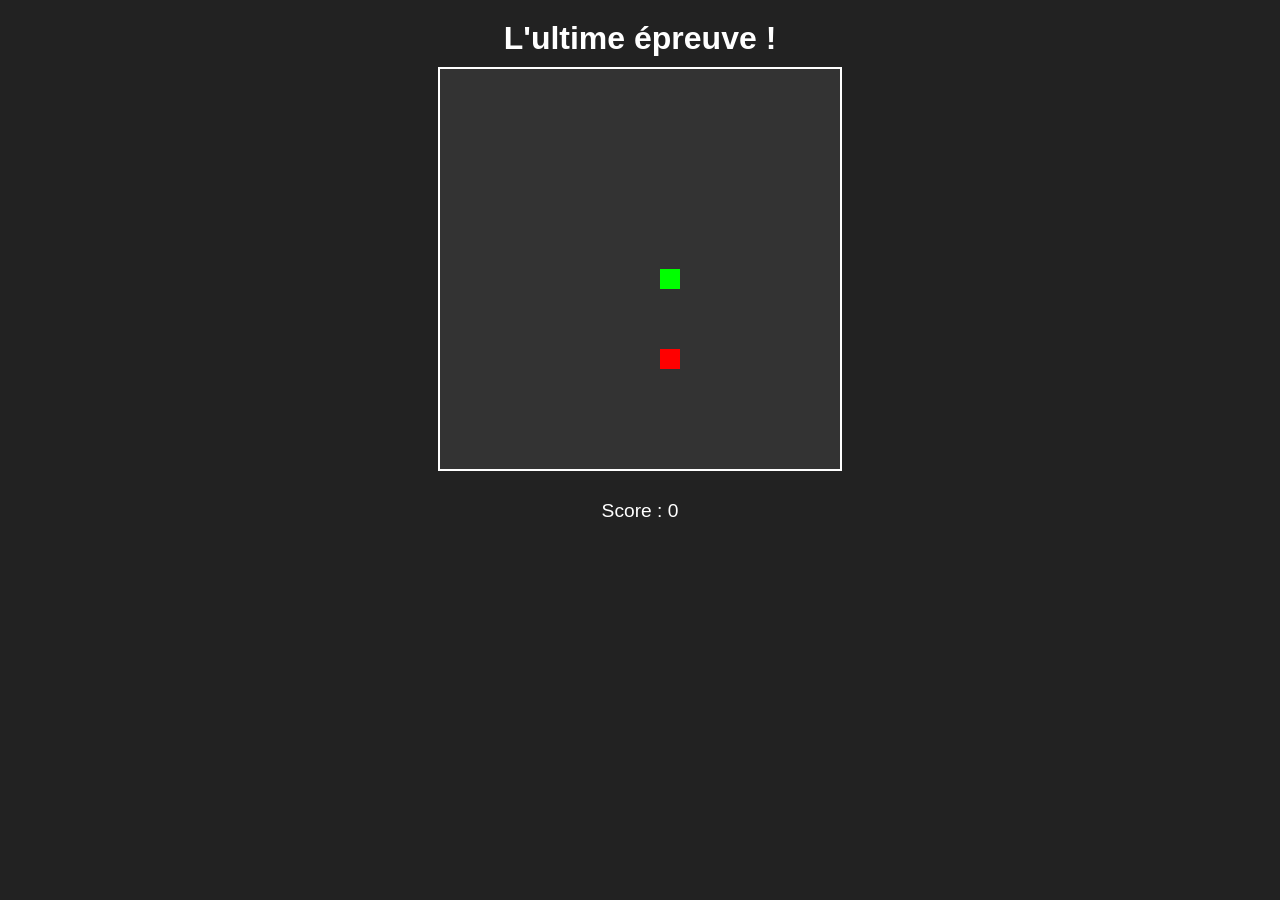
==== index.html @ 39d1f85e "Rename snake.html to index.html" ====
<!DOCTYPE html>
<html>
<head>
  <meta charset="UTF-8" />
  <title>Collecte un trésor</title>
  <link rel="stylesheet" href="snake.css" />
</head>
<body>
  <h1>L'ultime épreuve !</h1>
  <canvas id="gameCanvas" width="400" height="400"></canvas>
  <p id="score">Score : 0</p>
  <script src="snake.js"></script>
</body>
</html>
---- snake.css ----
body {
    margin: 0;
    padding: 0;
    background: 
#222;
    font-family: Arial, sans-serif;
    color: 
#fff;
    display: flex;
    flex-direction: column;
    align-items: center;
    justify-content: flex-start;
    height: 100vh;
  }
  
  h1 {
    margin-top: 20px;
    margin-bottom: 10px;
  }
  
  #gameCanvas {
    background: 
#333;
    border: 2px solid 
#fff;
    display: block;
    margin: 0 auto;
    margin-bottom: 10px;
  }
  
  #score {
    font-size: 1.2rem;
    margin-bottom: 20px;
  }
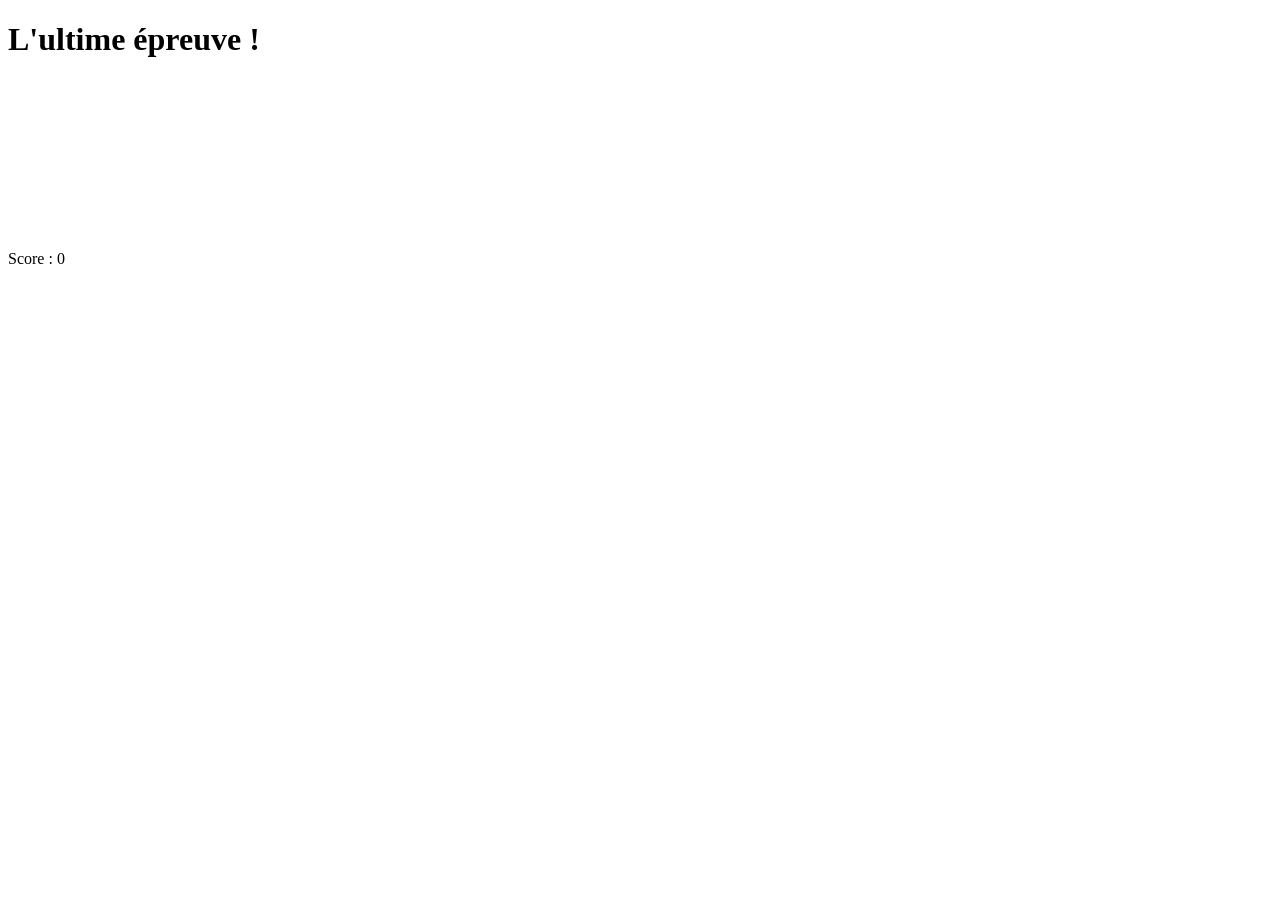
==== commit c95d3745: "Update HTML for responsive design and title change" ====
--- a/index.html
+++ b/index.html
@@ -2,13 +2,15 @@
 <html>
 <head>
   <meta charset="UTF-8" />
-  <title>Collecte un trésor</title>
-  <link rel="stylesheet" href="snake.css" />
+  <meta name="viewport" content="width=device-width, initial-scale=1.0" />
+  <title>Triomphe du serpent</title>
+  <link rel="stylesheet" href="responsive_snake.css" />
 </head>
 <body>
   <h1>L'ultime épreuve !</h1>
-  <canvas id="gameCanvas" width="400" height="400"></canvas>
+  <canvas id="gameCanvas"></canvas>
   <p id="score">Score : 0</p>
-  <script src="snake.js"></script>
+
+  <script src="responsive_snake.js"></script>
 </body>
 </html>
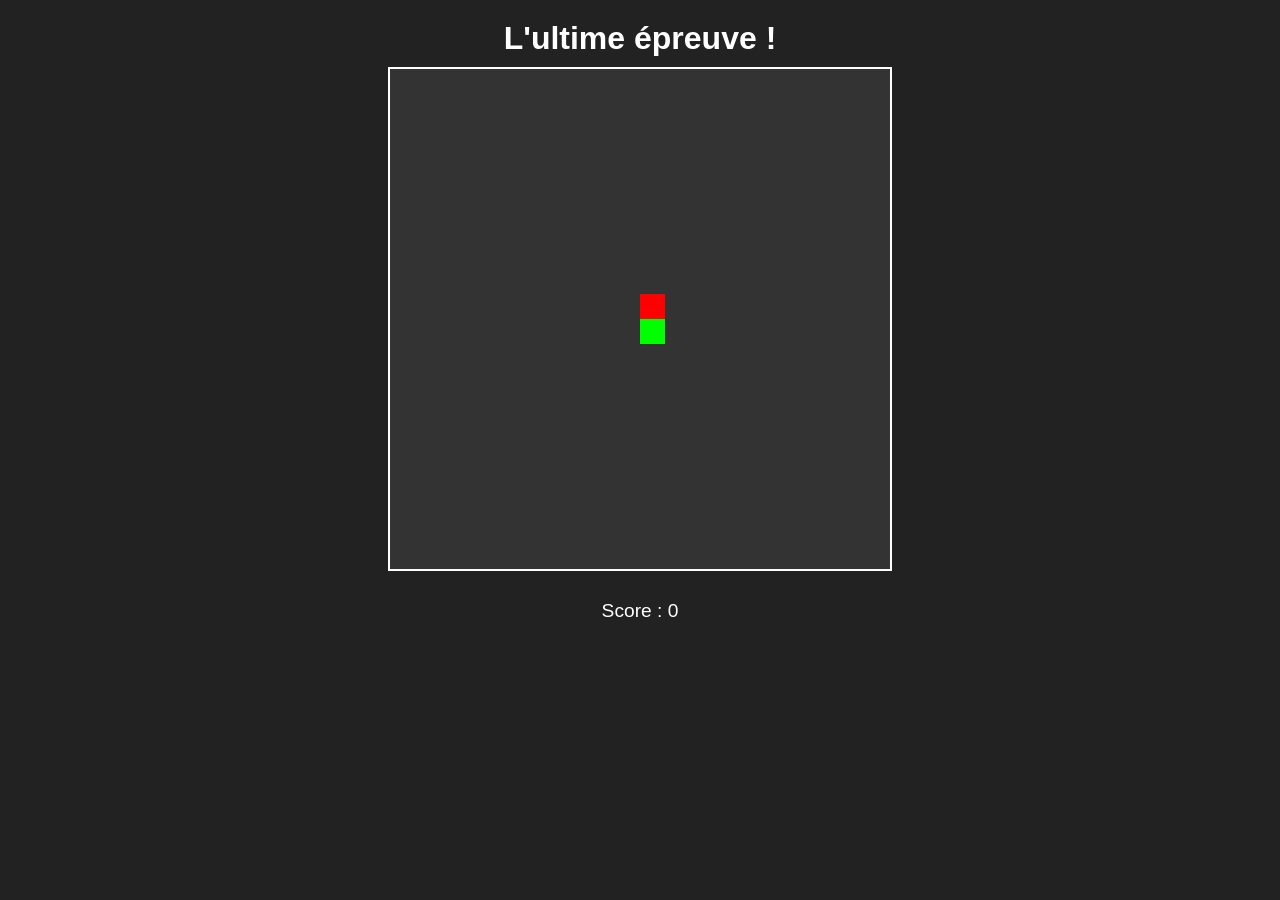
==== commit 474ba309: "Update HTML file to use new CSS and JS files" ====
--- a/index.html
+++ b/index.html
@@ -4,13 +4,13 @@
   <meta charset="UTF-8" />
   <meta name="viewport" content="width=device-width, initial-scale=1.0" />
   <title>Triomphe du serpent</title>
-  <link rel="stylesheet" href="responsive_snake.css" />
+  <link rel="stylesheet" href="snake.css" />
 </head>
 <body>
   <h1>L'ultime épreuve !</h1>
   <canvas id="gameCanvas"></canvas>
   <p id="score">Score : 0</p>
 
-  <script src="responsive_snake.js"></script>
+  <script src="snake.js"></script>
 </body>
 </html>
--- a/snake.css
+++ b/snake.css
@@ -0,0 +1,38 @@
+body {
+  margin: 0;
+  padding: 0;
+  background: #222;
+  font-family: Arial, sans-serif;
+  color: #fff;
+
+  display: flex;
+  flex-direction: column;
+  align-items: center;
+  justify-content: flex-start;
+
+  height: 100vh;
+}
+
+h1 {
+  margin-top: 20px;
+  margin-bottom: 10px;
+  text-align: center;
+}
+
+#gameCanvas {
+  background: #333;
+  border: 2px solid #fff;
+
+  width: 90vw;        /* s’adapte à l’écran */
+  height: 90vw;       /* garde un carré */
+  max-width: 500px;   /* limite sur grands écrans */
+  max-height: 500px;
+
+  display: block;
+  margin-bottom: 10px;
+}
+
+#score {
+  font-size: 1.2rem;
+  margin-bottom: 20px;
+}
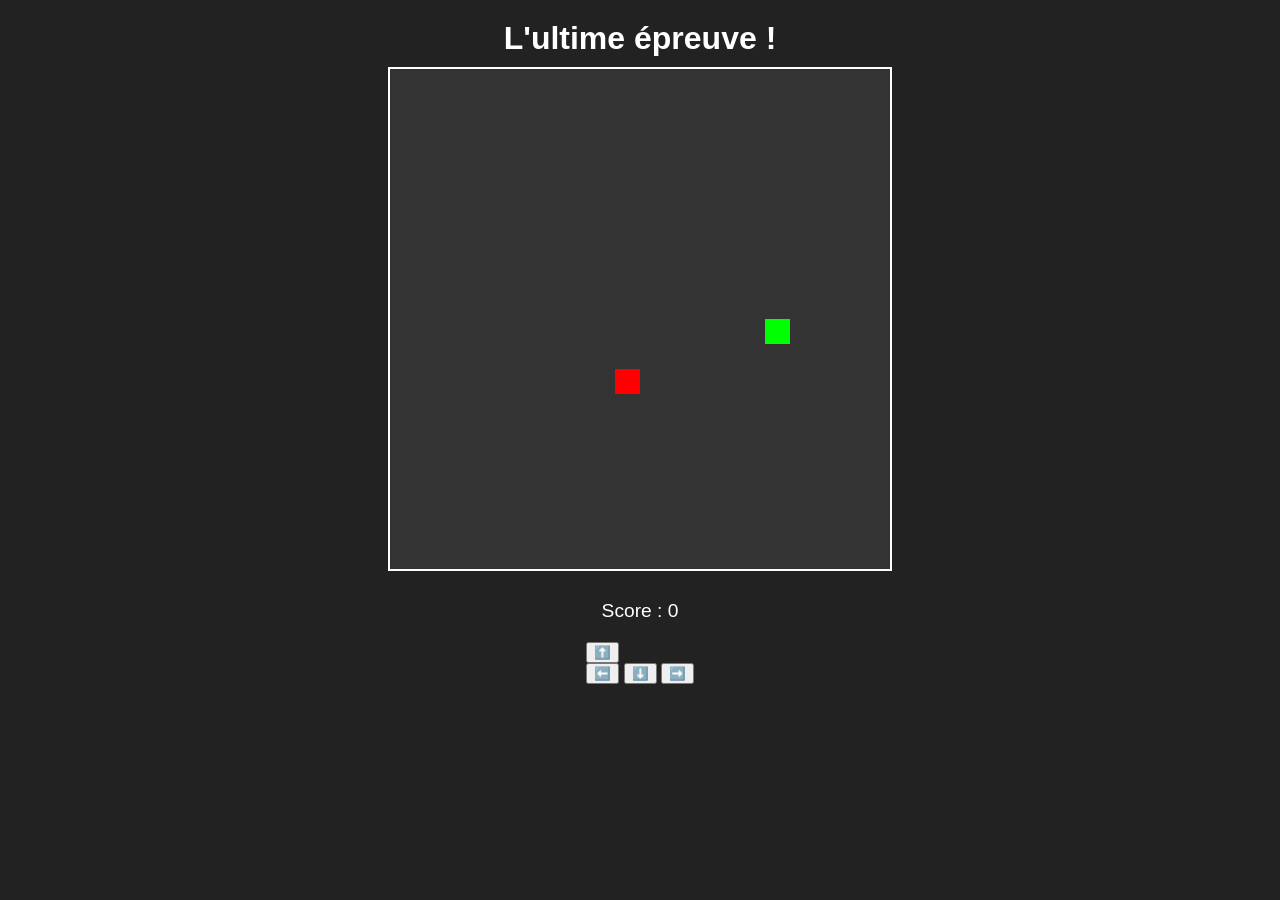
==== commit ca031fde: "Add control buttons to index.html Added control buttons for game navigation." ====
--- a/index.html
+++ b/index.html
@@ -12,5 +12,14 @@
   <p id="score">Score : 0</p>
 
   <script src="snake.js"></script>
+  <div id="controls">
+  <button id="up">⬆️</button>
+  <div>
+    <button id="left">⬅️</button>
+    <button id="down">⬇️</button>
+    <button id="right">➡️</button>
+  </div>
+</div>
+
 </body>
 </html>
--- a/snake.css
+++ b/snake.css
@@ -36,3 +36,7 @@
   font-size: 1.2rem;
   margin-bottom: 20px;
 }
+
+#gameCanvas {
+  touch-action: none;
+}
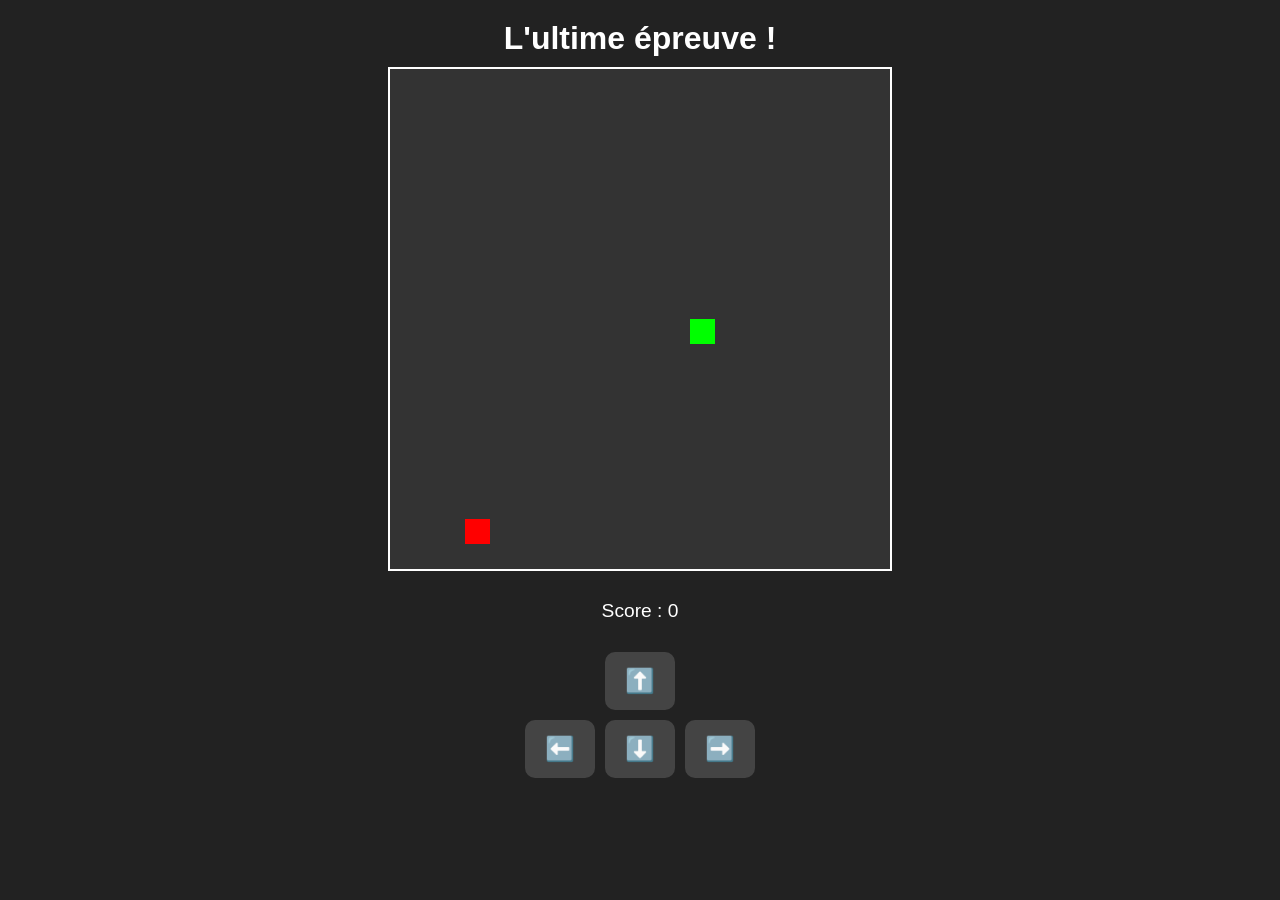
==== commit 9f973250: "Change title and add comments in index.html Updated the title and added comments for clarity." ====
--- a/index.html
+++ b/index.html
@@ -3,23 +3,29 @@
 <head>
   <meta charset="UTF-8" />
   <meta name="viewport" content="width=device-width, initial-scale=1.0" />
-  <title>Triomphe du serpent</title>
+  <title>Collecte un trésor</title>
+
   <link rel="stylesheet" href="snake.css" />
 </head>
+
 <body>
   <h1>L'ultime épreuve !</h1>
+
   <canvas id="gameCanvas"></canvas>
+
   <p id="score">Score : 0</p>
 
+  <!-- ✅ boutons -->
+  <div id="controls">
+    <button id="up">⬆️</button>
+    <div>
+      <button id="left">⬅️</button>
+      <button id="down">⬇️</button>
+      <button id="right">➡️</button>
+    </div>
+  </div>
+
+  <!-- ✅ JS correctement lié -->
   <script src="snake.js"></script>
-  <div id="controls">
-  <button id="up">⬆️</button>
-  <div>
-    <button id="left">⬅️</button>
-    <button id="down">⬇️</button>
-    <button id="right">➡️</button>
-  </div>
-</div>
-
 </body>
 </html>
--- a/snake.css
+++ b/snake.css
@@ -40,3 +40,29 @@
 #gameCanvas {
   touch-action: none;
 }
+
+#controls {
+  margin-top: 10px;
+  display: flex;
+  flex-direction: column;
+  align-items: center;
+  gap: 10px;
+}
+
+#controls div {
+  display: flex;
+  gap: 10px;
+}
+
+#controls button {
+  font-size: 24px;
+  padding: 15px 20px;
+  border: none;
+  border-radius: 10px;
+  background-color: #444;
+  color: white;
+}
+
+#controls button:active {
+  background-color: #777;
+}
